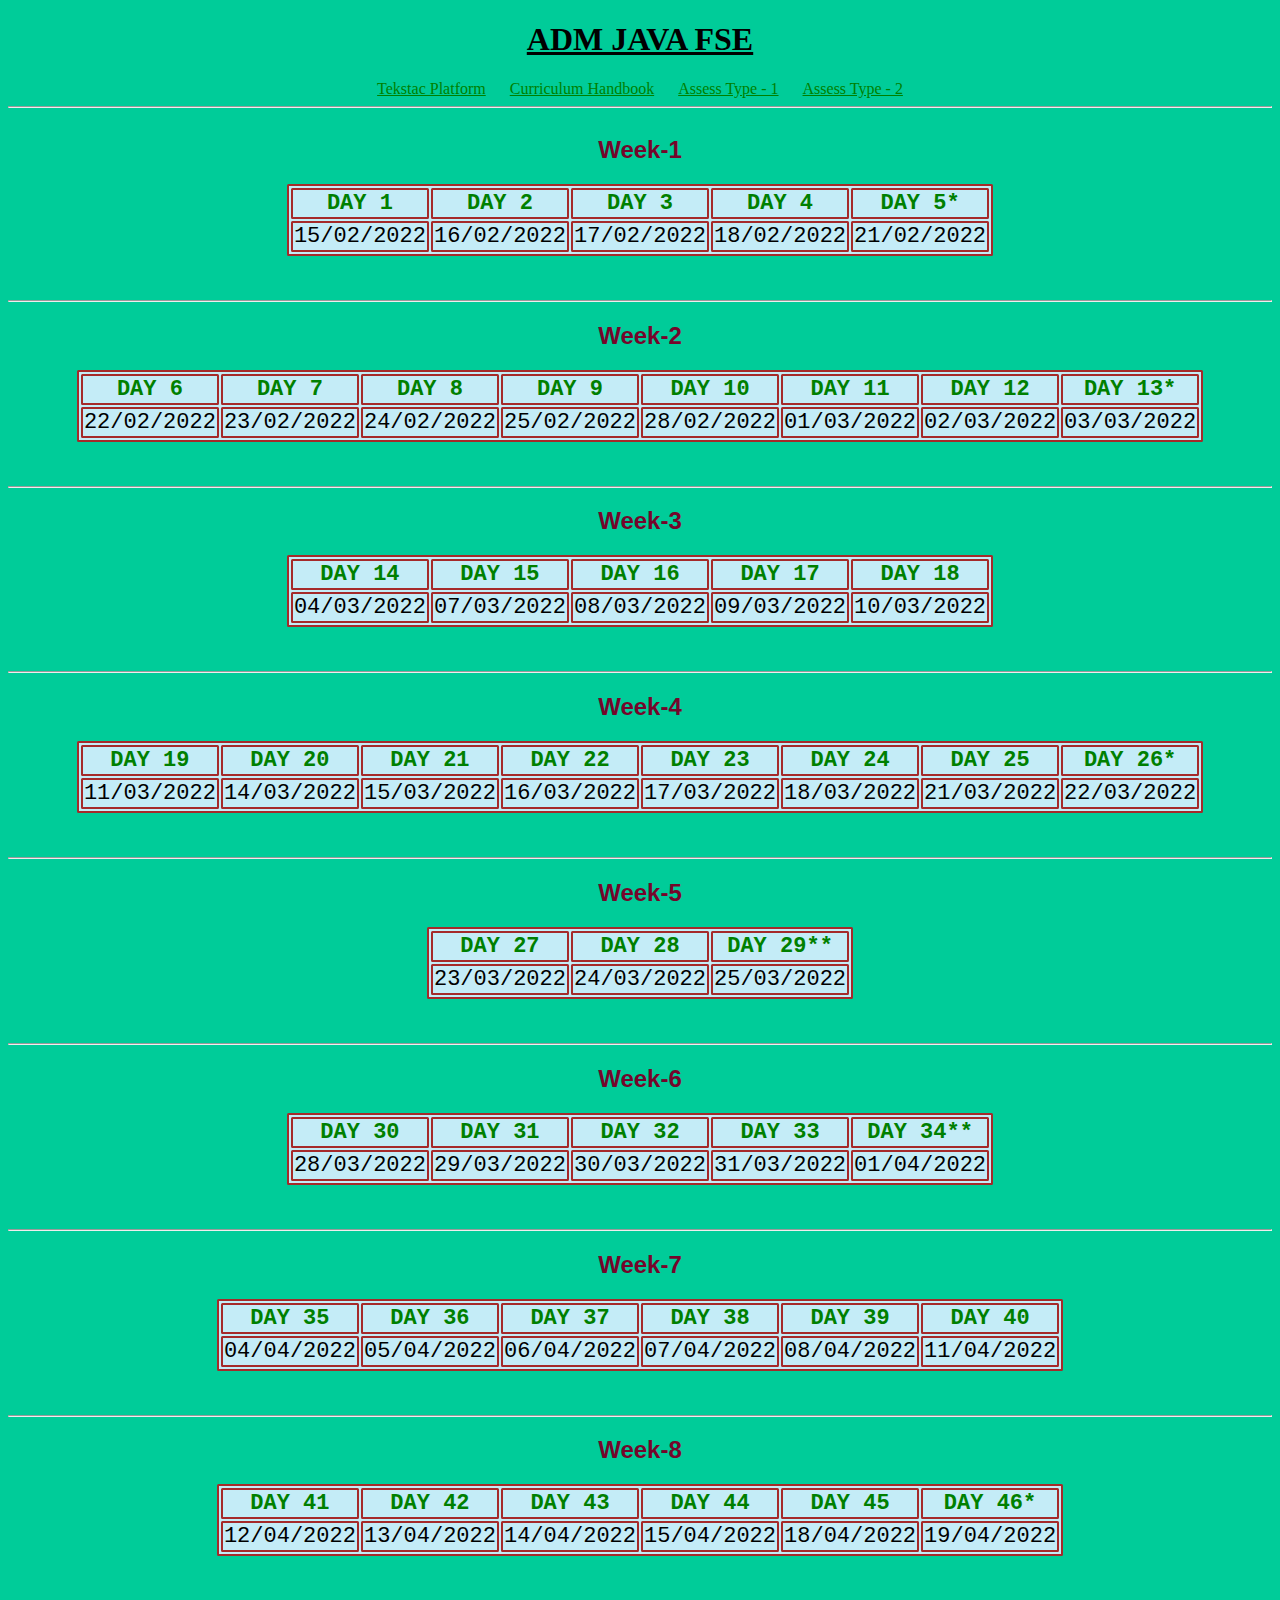
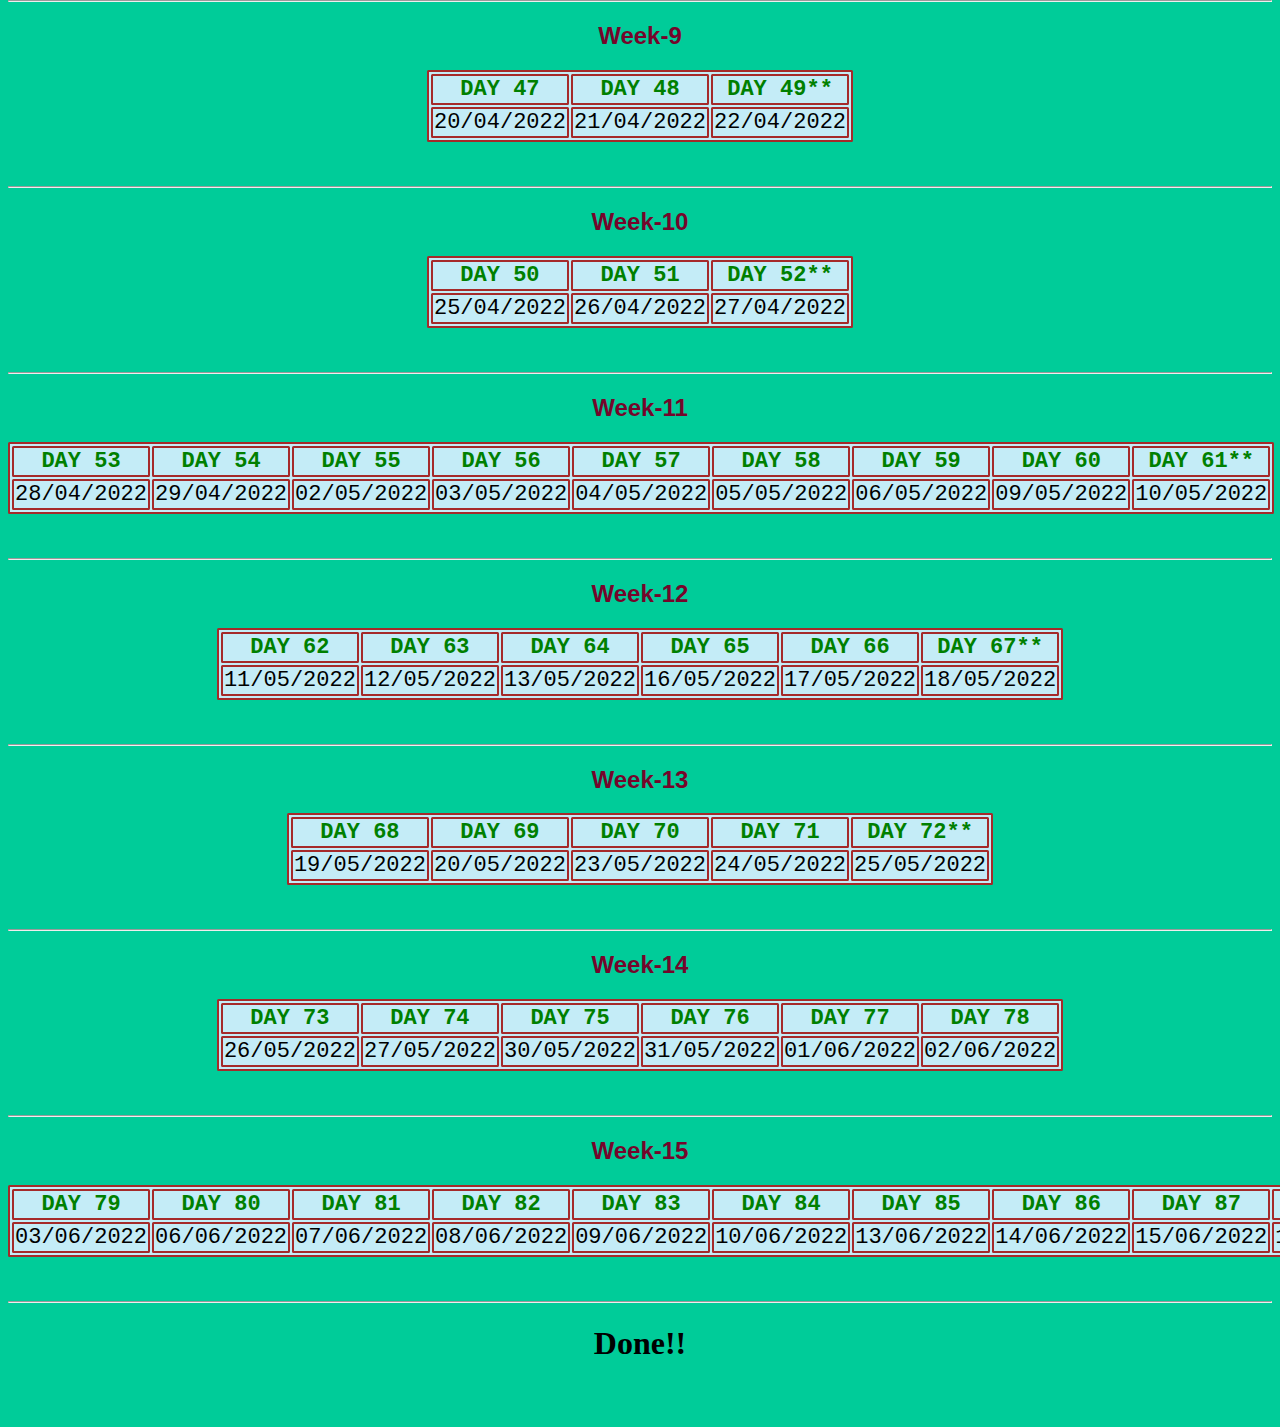
==== index.html @ 8ab2a3a4 "Update index.html" ====
<!DOCTYPE html>
<html>
<head>
<title>ADM-Java-FSE</title></head>
<link rel="stylesheet" href="index.css">
<body bgcolor="00CC99">
<h1><u>ADM JAVA FSE</u></h1></body>
<div style="text-align: center;">
<span style="margin: 10px;"><a href="https://cognizant.tekstac.com/" target="_blank">Tekstac Platform</a></span>
<span style="margin: 10px;"><a href="https://cognizant.tekstac.com/blocks/learningpath/handbook.php" target="_blank">Curriculum Handbook</a></span>
<span style="margin: 10px;"><a href="ass1.html" target="_blank">Assess Type - 1</a></span>
<span style="margin: 10px;"><a href="ass2.html" target="_blank">Assess Type - 2</a></span>
</div>

<hr style="color:white;">

<table style="border: 5px; color: black; align-self: auto;">

<table align="center">
    <h2>Week-1</h2>
  <tr>
    <th>DAY 1</th>
    <th>DAY 2</th>
    <th>DAY 3</th>
    <th>DAY 4</th>
    <th>DAY 5*</th>
  </tr>
  <tr>
    <td>15/02/2022</td>
    <td>16/02/2022</td>
    <td>17/02/2022</td>
    <td>18/02/2022</td>
    <td>21/02/2022</td>
  </tr>
</table>
<br>
<br>
<hr style="color: beige;">

<table align="center">    
<h2>Week-2</h2>
<tr>
    <th>DAY 6</th>
    <th>DAY 7</th>
    <th>DAY 8</th>
    <th>DAY 9</th>
    <th>DAY 10</th>
    <th>DAY 11</th>
    <th>DAY 12</th>
    <th>DAY 13*</th>
</tr>
<tr>
    <td>22/02/2022</td>
    <td>23/02/2022</td>
    <td>24/02/2022</td>
    <td>25/02/2022</td>
    <td>28/02/2022</td>
    <td>01/03/2022</td>
    <td>02/03/2022</td>
    <td>03/03/2022</td>
</tr>
</table>
<br><br>
<hr style="color: aliceblue;">

<table align="center">
<h2>Week-3</h2>
<tr>
    <th>DAY 14</th>
    <th>DAY 15</th>
    <th>DAY 16</th>
    <th>DAY 17</th>
    <th>DAY 18</th>
 </tr>
<tr>
    <td>04/03/2022</td>
    <td>07/03/2022</td>
    <td>08/03/2022</td>
    <td>09/03/2022</td>
    <td>10/03/2022</td>
</tr>
</table><br><br>
<hr style="color: azure;">

<table align="center">
<h2>Week-4</h2>
<tr>
    <th>DAY 19</th>
    <th>DAY 20</th>
    <th>DAY 21</th>
    <th>DAY 22</th>
    <th>DAY 23</th>
    <th>DAY 24</th>
    <th>DAY 25</th>
    <th>DAY 26*</th>
</tr>
<tr>
    <td>11/03/2022</td>
    <td>14/03/2022</td>
    <td>15/03/2022</td>
    <td>16/03/2022</td>
    <td>17/03/2022</td>
    <td>18/03/2022</td>
    <td>21/03/2022</td>
    <td>22/03/2022</td>
</tr>
</table><br><br>
<hr style="color: blanchedalmond;">

<table align="center">
<h2>Week-5</h2>
<tr>
    <th>DAY 27</th>
    <th>DAY 28</th>
    <th>DAY 29**</th>
</tr>
<tr>
    <td>23/03/2022</td>
    <td>24/03/2022</td>
    <td>25/03/2022</td>
</tr>
</table><br><br>
<hr style=color:white;;">

<table align="center">
<h2>Week-6</h2>
<tr>
    <th>DAY 30</th>
    <th>DAY 31</th>
    <th>DAY 32</th>
    <th>DAY 33</th>
    <th>DAY 34**</th>
</tr>
<tr>
    <td>28/03/2022</td>
    <td>29/03/2022</td>
    <td>30/03/2022</td>
    <td>31/03/2022</td>
    <td>01/04/2022</td>
</tr>
</table><br><br>
<hr style="color: azure;">


<table align="center">
<h2>Week-7</h2>
<tr>
    <th>DAY 35</th>
    <th>DAY 36</th>
    <th>DAY 37</th>
    <th>DAY 38</th>
    <th>DAY 39</th>
    <th>DAY 40</th>
</tr>
<tr>
    <td>04/04/2022</td>
    <td>05/04/2022</td>
    <td>06/04/2022</td>
    <td>07/04/2022</td>
    <td>08/04/2022</td>
    <td>11/04/2022</td>
</tr>
</table><br><br>
<hr style="color: beige;">


<table align="center">
<h2>Week-8</h2>
<tr>
    <th>DAY 41</th>
    <th>DAY 42</th>
    <th>DAY 43</th>
    <th>DAY 44</th>
    <th>DAY 45</th>
    <th>DAY 46*</th>
</tr>
<tr>
    <td>12/04/2022</td>
    <td>13/04/2022</td>
    <td>14/04/2022</td>
    <td>15/04/2022</td>
    <td>18/04/2022</td>
    <td>19/04/2022</td>
</tr>
</table><br><br>
<hr style="color: azure;">


<table align="center">
<h2>Week-9</h2>
<tr>
    <th>DAY 47</th>
    <th>DAY 48</th>
    <th>DAY 49**</th>
</tr>
<tr>
    <td>20/04/2022</td>
    <td>21/04/2022</td>
    <td>22/04/2022</td>
</tr>
</table><br><br>
<hr style="color: blanchedalmond;">


<table align="center">
<h2>Week-10</h2>
<tr>
    <th>DAY 50</th>
    <th>DAY 51</th>
    <th>DAY 52**</th>
</tr>
<tr>
    <td>25/04/2022</td>
    <td>26/04/2022</td>
    <td>27/04/2022</td>
</tr>
</table><br><br>
<hr style="color: azure;">


<table align="center">
<h2>Week-11</h2>
<tr>
    <th>DAY 53</th>
    <th>DAY 54</th>
    <th>DAY 55</th>
    <th>DAY 56</th>
    <th>DAY 57</th>
    <th>DAY 58</th>
    <th>DAY 59</th>
    <th>DAY 60</th>
    <th>DAY 61**</th>
</tr>
<tr>
    <td>28/04/2022</td>
    <td>29/04/2022</td>
    <td>02/05/2022</td>
    <td>03/05/2022</td>
    <td>04/05/2022</td>
    <td>05/05/2022</td>
    <td>06/05/2022</td>
    <td>09/05/2022</td>
    <td>10/05/2022</td>
</tr>
</table><br><br>
<hr style="color: aliceblue;">


<table align="center">
<h2>Week-12</h2>
<tr>
    <th>DAY 62</th>
    <th>DAY 63</th>
    <th>DAY 64</th>
    <th>DAY 65</th>
    <th>DAY 66</th>
    <th>DAY 67**</th>
</tr>
<tr>
    <td>11/05/2022</td>
    <td>12/05/2022</td>
    <td>13/05/2022</td>
    <td>16/05/2022</td>
    <td>17/05/2022</td>
    <td>18/05/2022</td>
</tr>
</table><br><br>
<hr style="color: azure;">


<table align="center">
<h2>Week-13</h2>
<tr>
    <th>DAY 68</th>
    <th>DAY 69</th>
    <th>DAY 70</th>
    <th>DAY 71</th>
    <th>DAY 72**</th>
</tr>
<tr>
    <td>19/05/2022</td>
    <td>20/05/2022</td>
    <td>23/05/2022</td>
    <td>24/05/2022</td>
    <td>25/05/2022</td>
</tr>
</table><br><br>
<hr style="color: white;">


<table align="center">
<h2>Week-14</h2>
<tr>
    <th>DAY 73</th>
    <th>DAY 74</th>
    <th>DAY 75</th>
    <th>DAY 76</th>
    <th>DAY 77</th>
    <th>DAY 78</th>
</tr>
<tr>
    <td>26/05/2022</td>
    <td>27/05/2022</td>
    <td>30/05/2022</td>
    <td>31/05/2022</td>
    <td>01/06/2022</td>
    <td>02/06/2022</td>
</tr>
</table><br><br>
<hr style="color: blanchedalmond;">

<table align="center">
<h2>Week-15</h2>
<tr>
    <th>DAY 79</th>
    <th>DAY 80</th>
    <th>DAY 81</th>
    <th>DAY 82</th>
    <th>DAY 83</th>
    <th>DAY 84</th>
    <th>DAY 85</th>
    <th>DAY 86</th>
    <th>DAY 87</th>
    <th>DAY 88**</th>
  </tr>
  <tr>
    <td>03/06/2022</td>
    <td>06/06/2022</td>
    <td>07/06/2022</td>
    <td>08/06/2022</td>
    <td>09/06/2022</td>
    <td>10/06/2022</td>
    <td>13/06/2022</td>
    <td>14/06/2022</td>
    <td>15/06/2022</td>
    <td>16/06/2022</td>   
  </tr>
</table><br><br>
<hr style="color: azure;">
</table>
<h1>Done!!</h1>

<br>
<br>


</html>
---- index.css ----
table, th, td {
    border: 0.5px solid brown ;
  font-size: 22px;
  font-family:'Courier New', Courier, monospace;
  background-color: #c4ecf7;
  align-self: start;
  text-align: center;
  border-radius: 1.5px;
  border-width: 2px;
  
  }
  
  
  h2{
    text-align: center;
    color: rgb(117, 5, 43);
    font-family:sans-serif;
  }
  h1{
    text-align: center;
  }
  th{
    color: green;
  }
  td{
    color: blue bold;
    text-shadow: #c4ecf7;
  }
  a{
    color:green ;
    text-underline-offset:unset;
  }
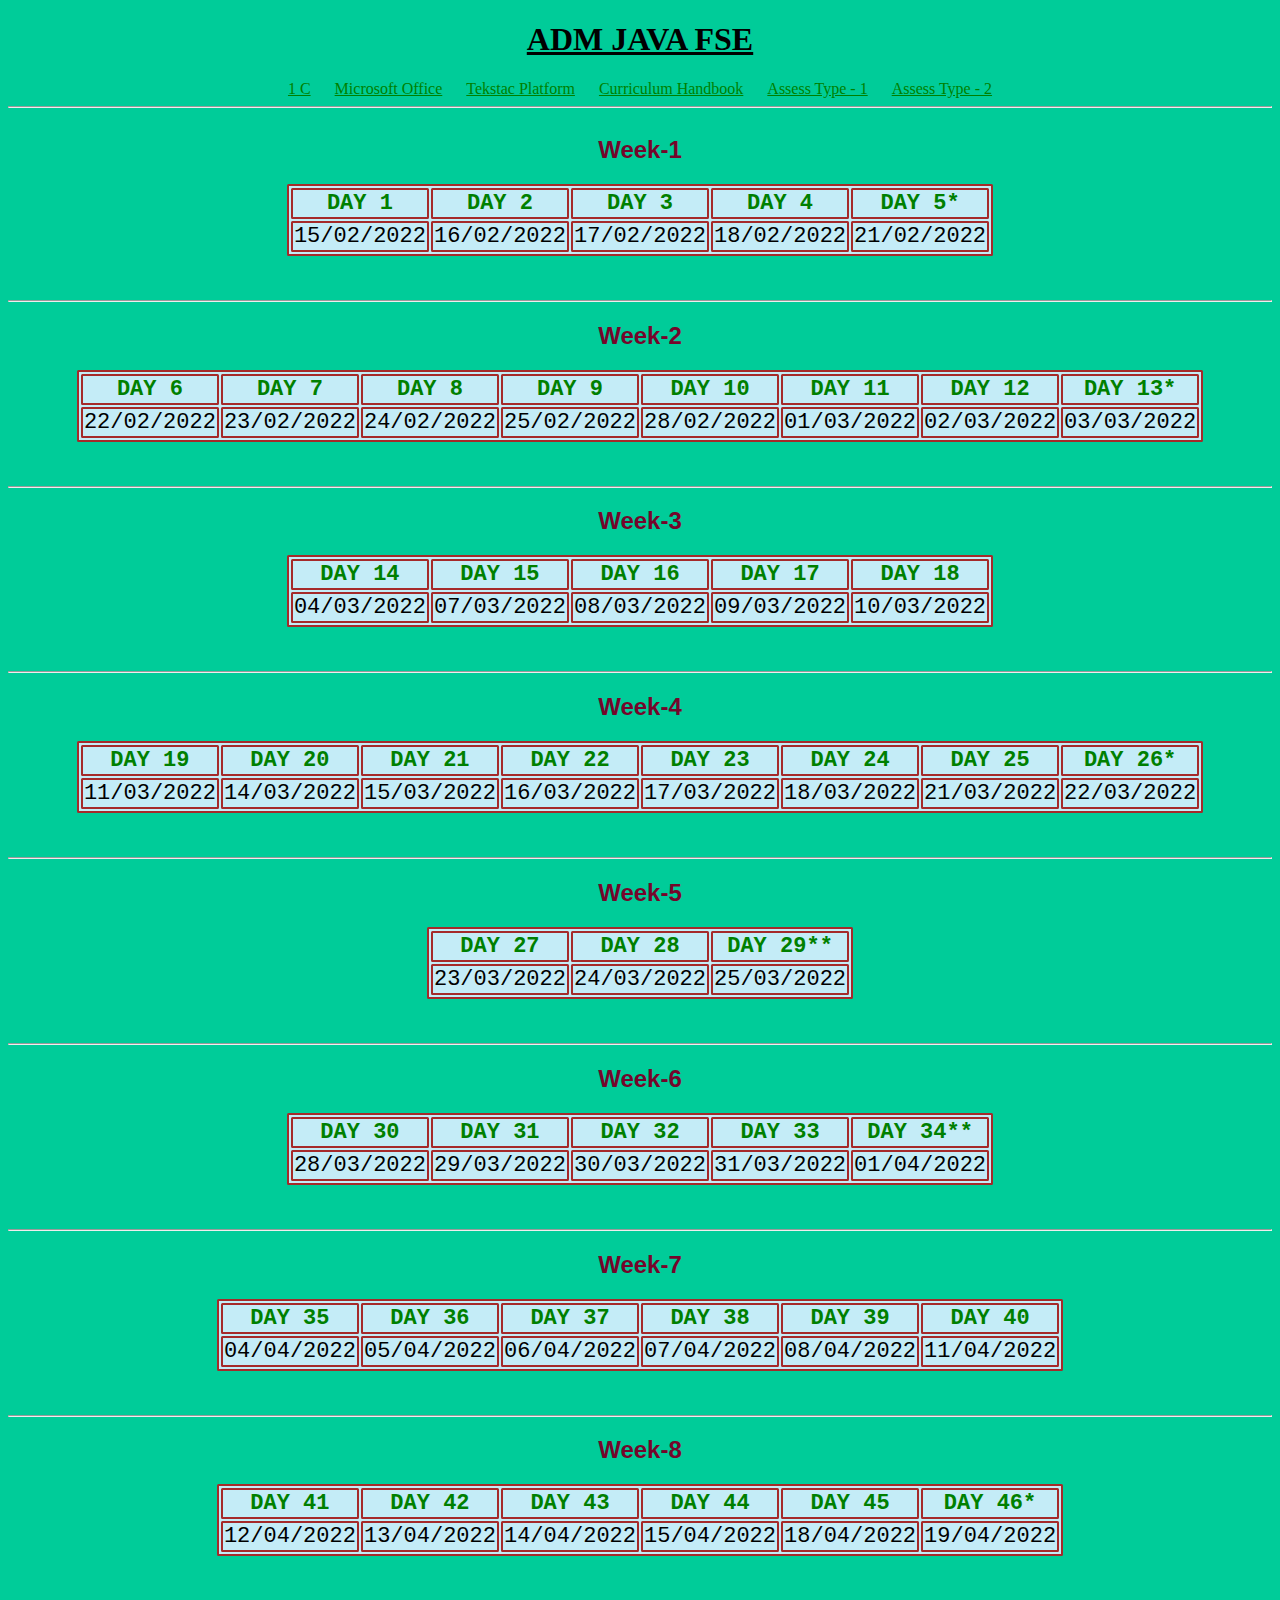
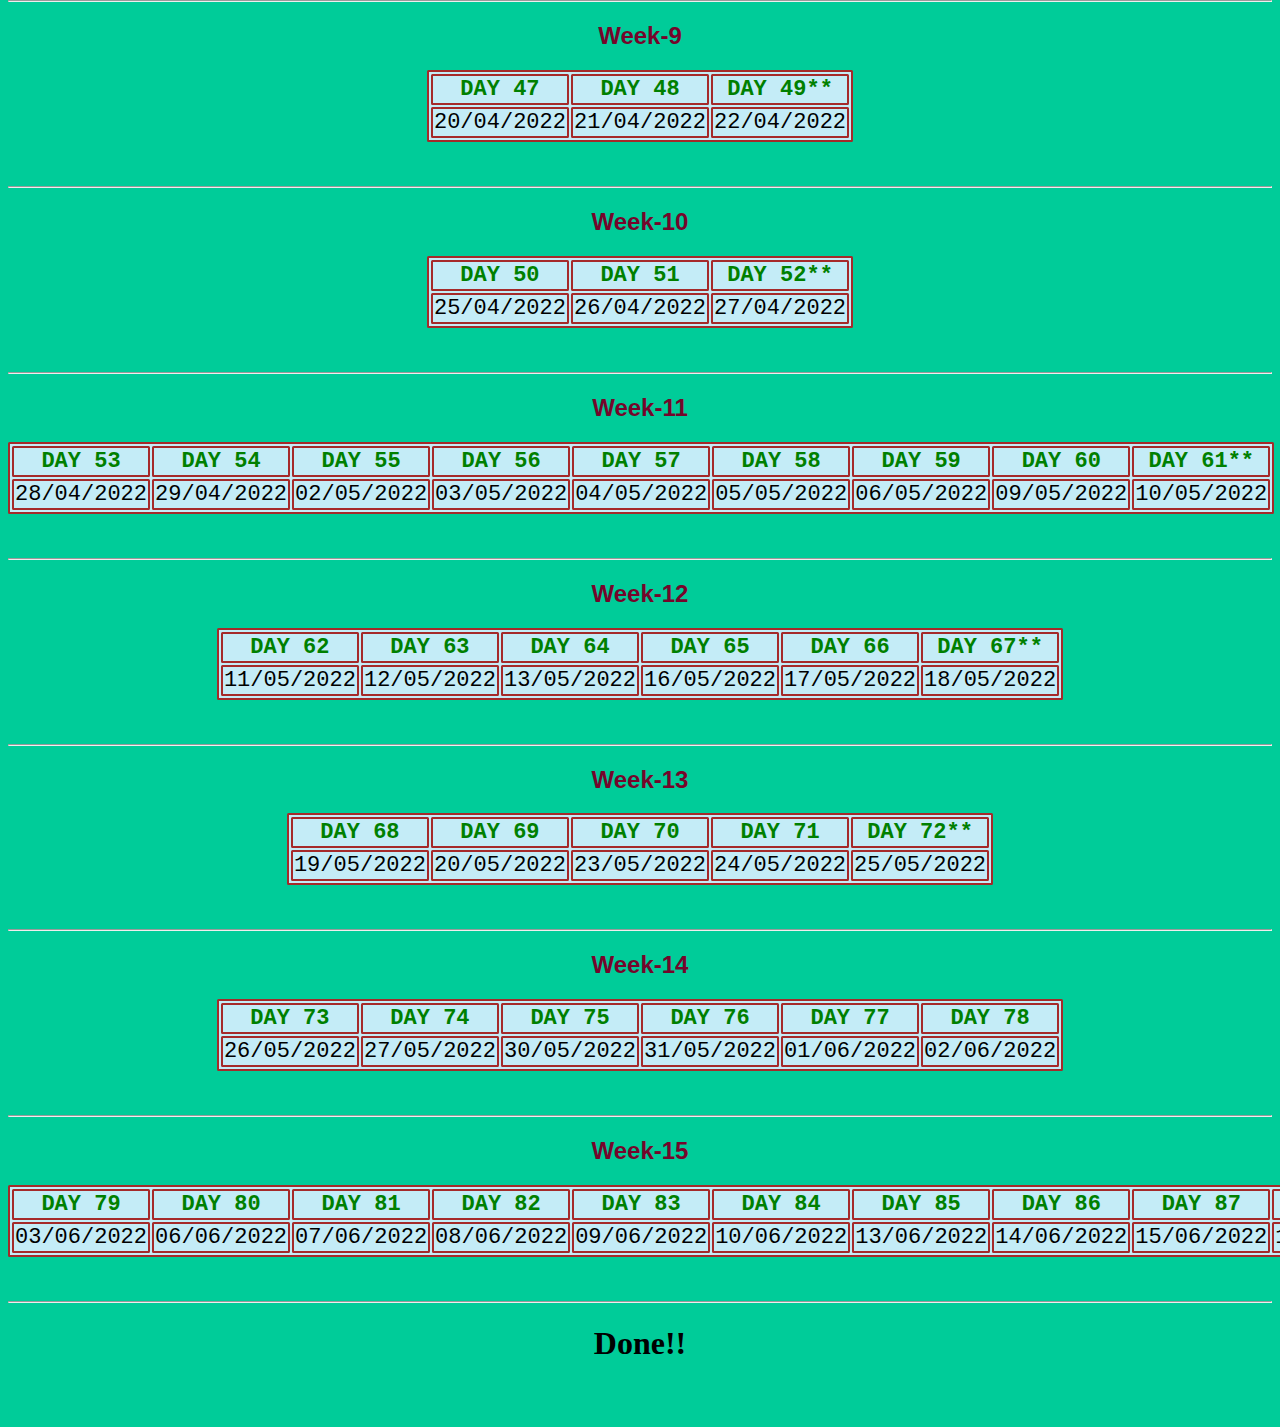
==== commit bc8fdacc: "Update index.html" ====
--- a/index.html
+++ b/index.html
@@ -6,6 +6,8 @@
 <body bgcolor="00CC99">
 <h1><u>ADM JAVA FSE</u></h1></body>
 <div style="text-align: center;">
+    <span style="margin: 10px;"><a href="https://onecognizant.cognizant.com/Home" target="_blank">1 C</a></span>
+<span style="margin: 10px;"><a href="https://www.portal.office.com/" target="_blank">Microsoft Office</a></span>
 <span style="margin: 10px;"><a href="https://cognizant.tekstac.com/" target="_blank">Tekstac Platform</a></span>
 <span style="margin: 10px;"><a href="https://cognizant.tekstac.com/blocks/learningpath/handbook.php" target="_blank">Curriculum Handbook</a></span>
 <span style="margin: 10px;"><a href="ass1.html" target="_blank">Assess Type - 1</a></span>
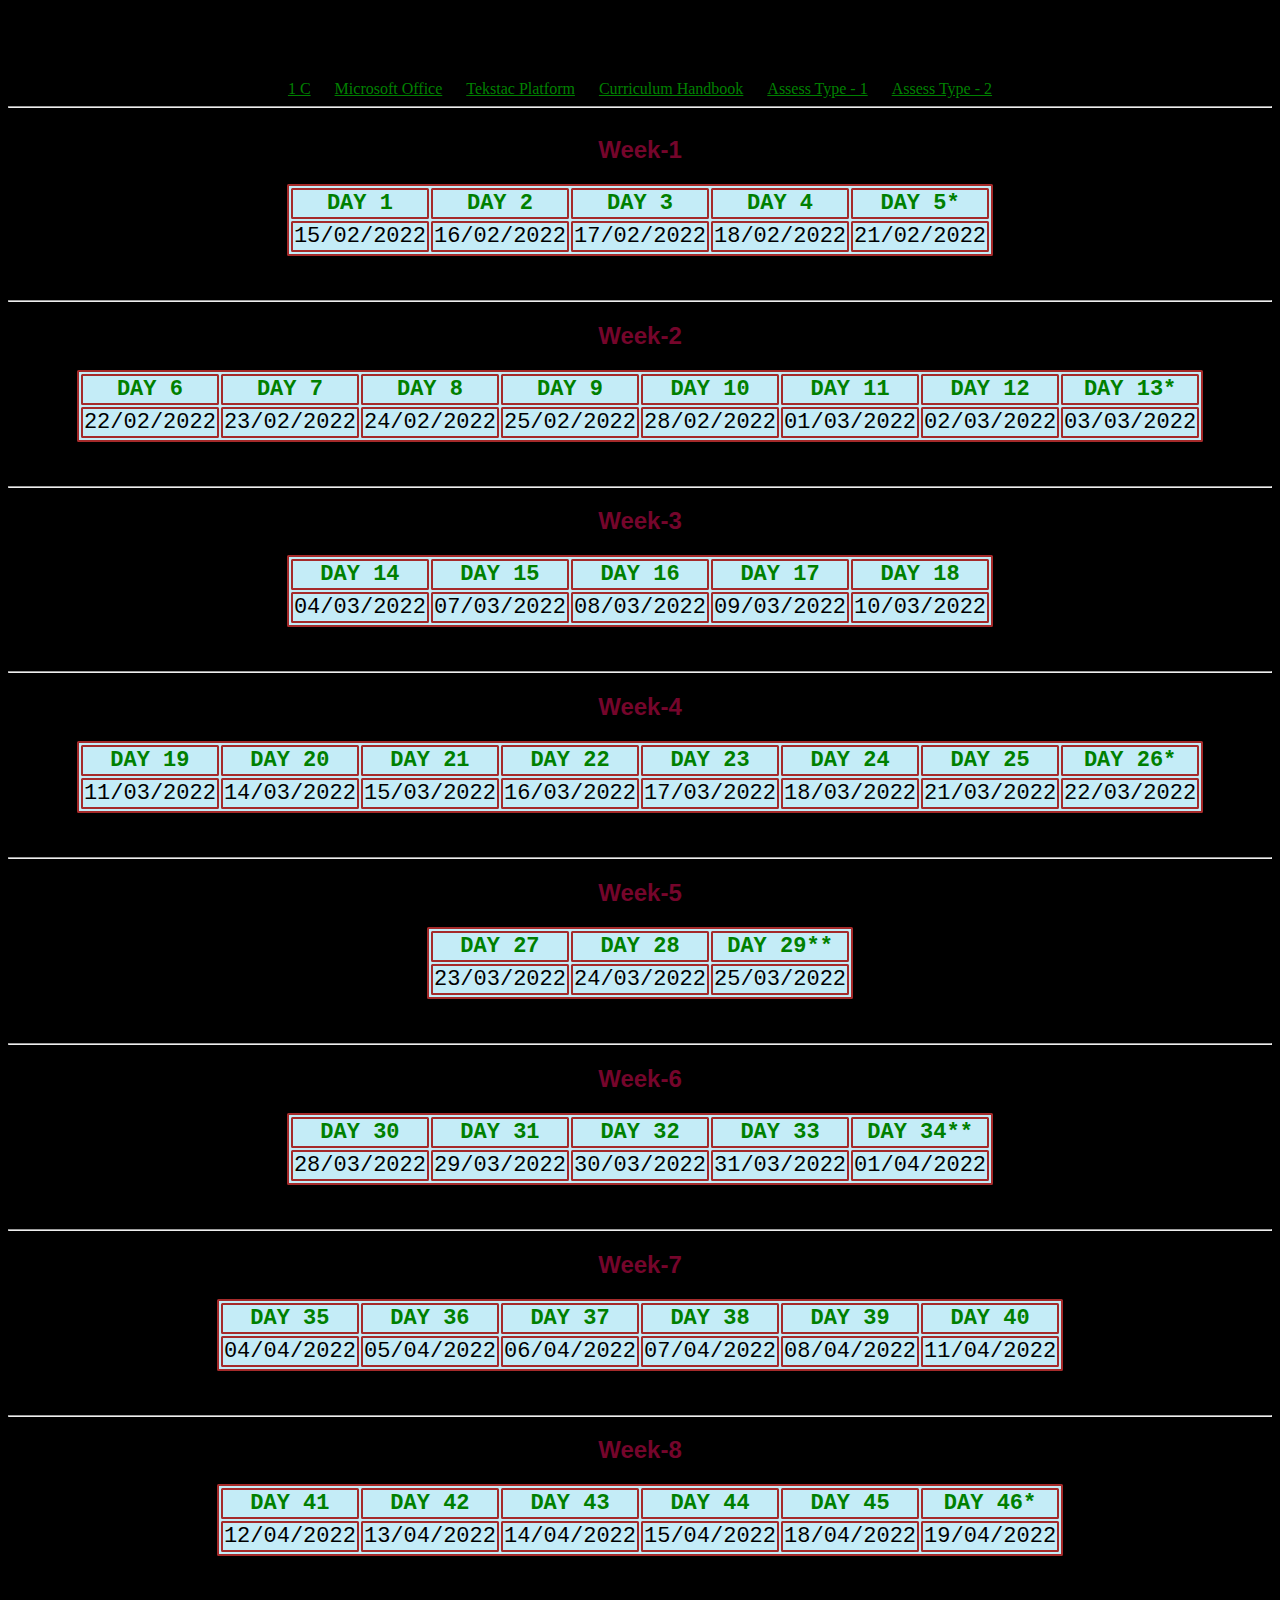
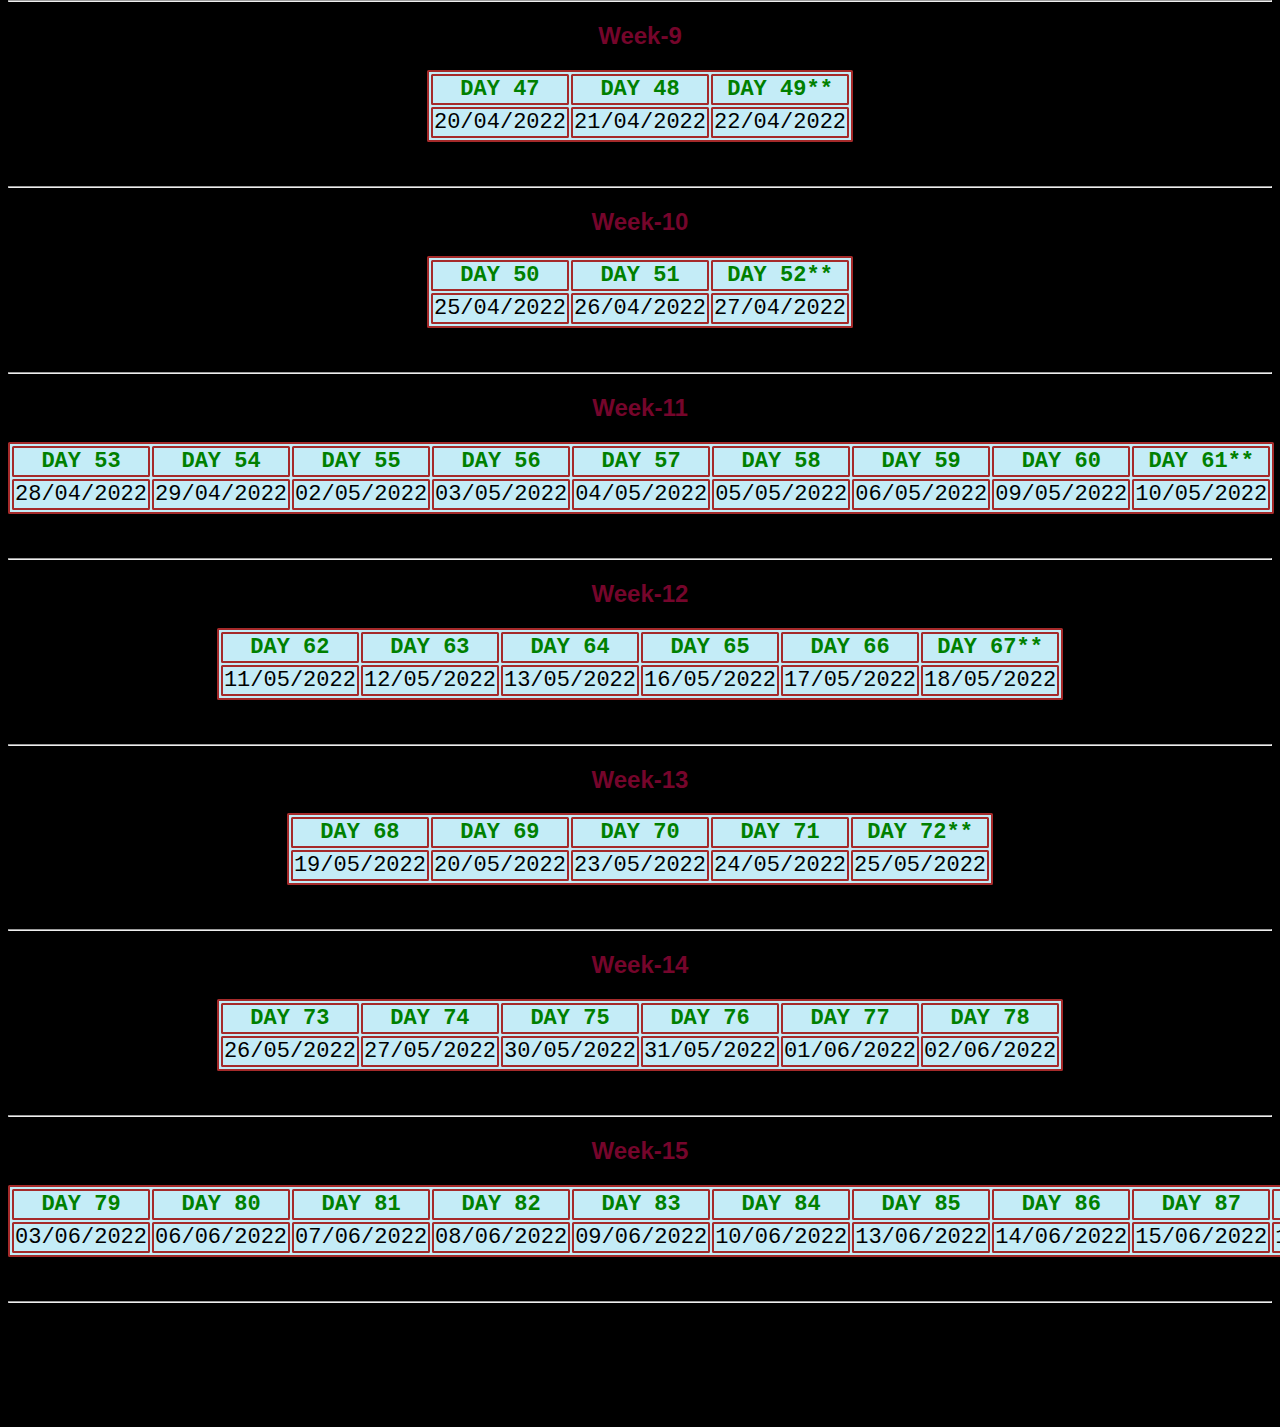
==== commit 550c5a66: "Update index.html" ====
--- a/index.html
+++ b/index.html
@@ -3,11 +3,11 @@
 <head>
 <title>ADM-Java-FSE</title></head>
 <link rel="stylesheet" href="index.css">
-<body bgcolor="00CC99">
+<body bgcolor="black">
 <h1><u>ADM JAVA FSE</u></h1></body>
 <div style="text-align: center;">
     <span style="margin: 10px;"><a href="https://onecognizant.cognizant.com/Home" target="_blank">1 C</a></span>
-<span style="margin: 10px;"><a href="https://www.portal.office.com/" target="_blank">Microsoft Office</a></span>
+<span style="margin: 10px;"><a href="https://portal.office.com/" target="_blank">Microsoft Office</a></span>
 <span style="margin: 10px;"><a href="https://cognizant.tekstac.com/" target="_blank">Tekstac Platform</a></span>
 <span style="margin: 10px;"><a href="https://cognizant.tekstac.com/blocks/learningpath/handbook.php" target="_blank">Curriculum Handbook</a></span>
 <span style="margin: 10px;"><a href="ass1.html" target="_blank">Assess Type - 1</a></span>
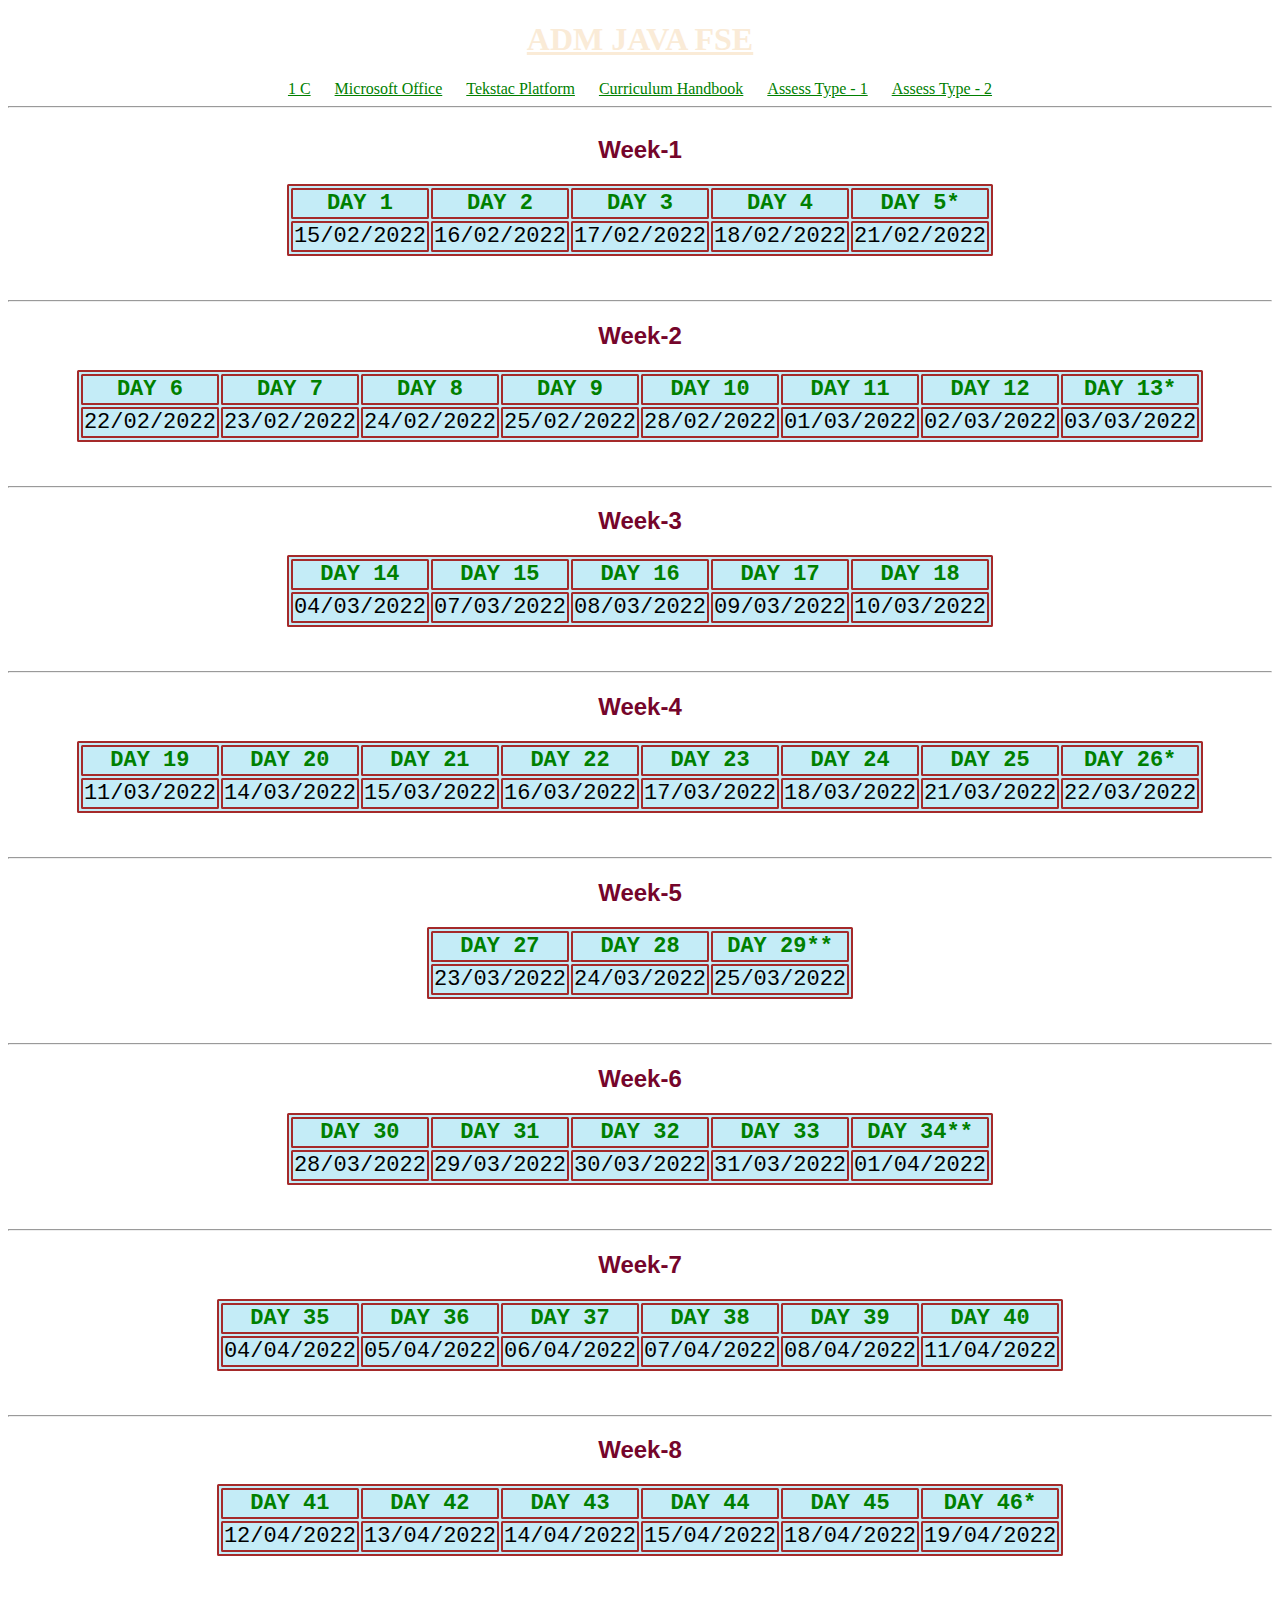
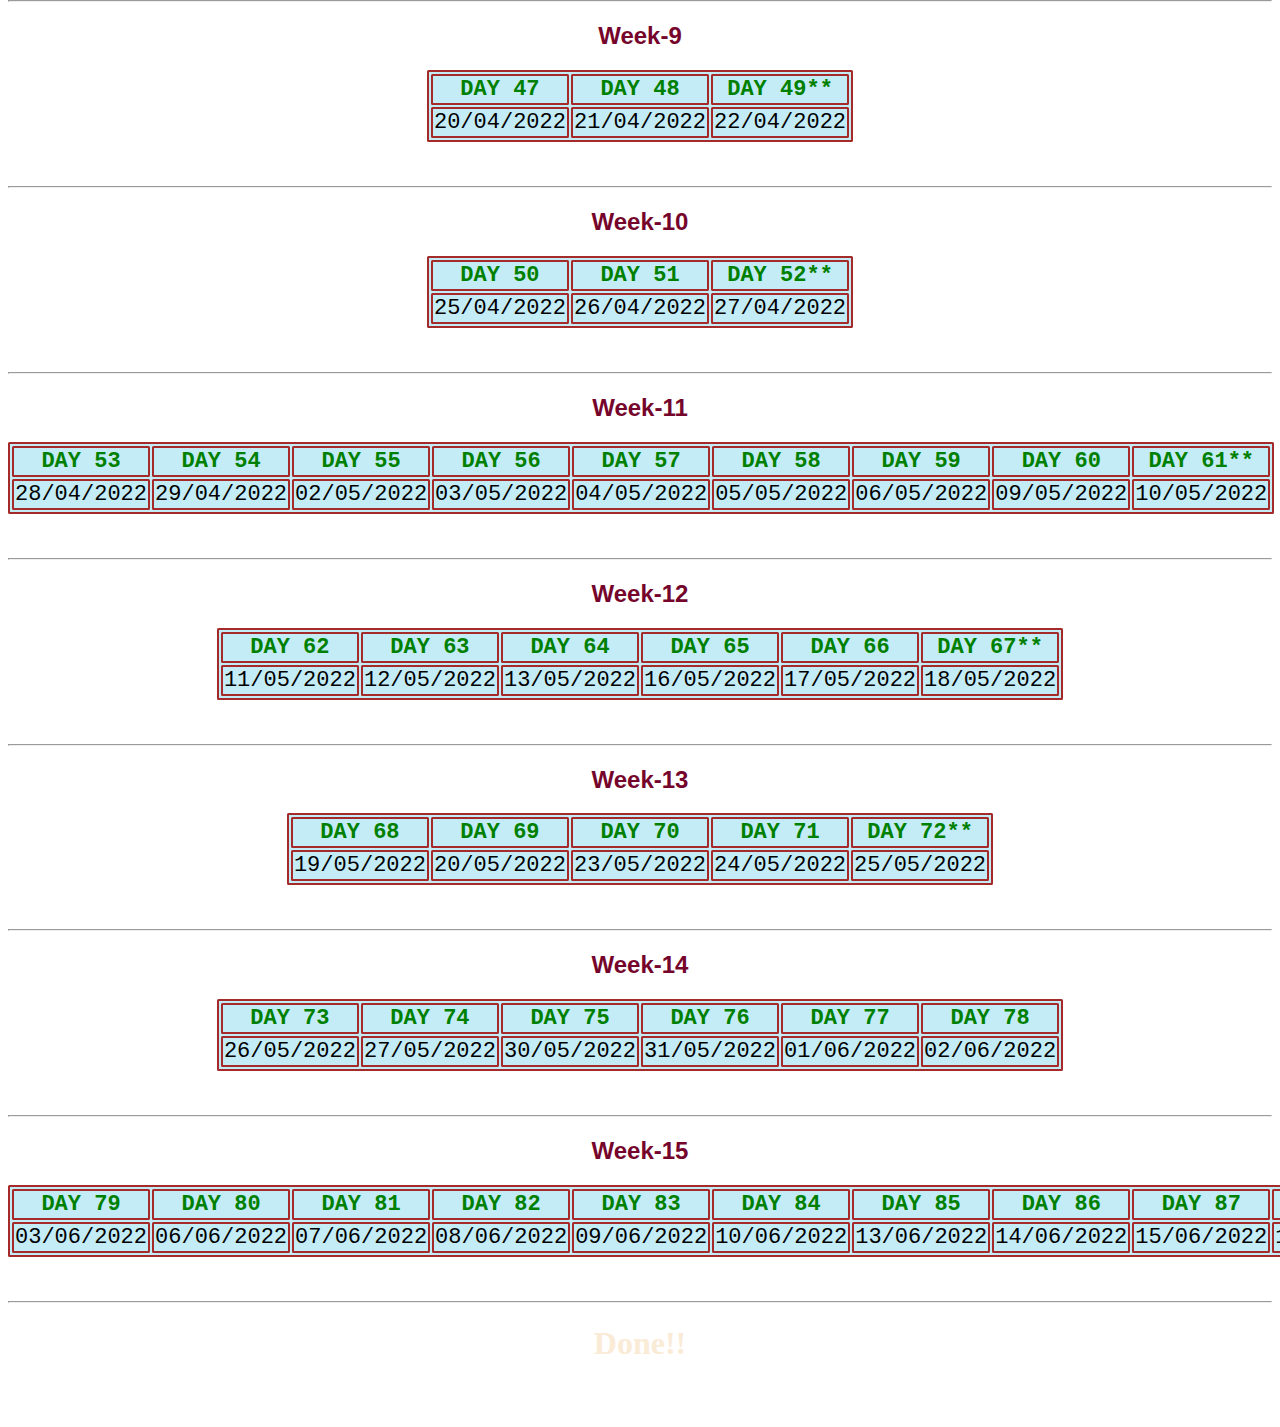
==== commit 8fd3535c: "Update index.html" ====
--- a/index.html
+++ b/index.html
@@ -3,7 +3,7 @@
 <head>
 <title>ADM-Java-FSE</title></head>
 <link rel="stylesheet" href="index.css">
-<body bgcolor="black">
+<body>
 <h1><u>ADM JAVA FSE</u></h1></body>
 <div style="text-align: center;">
     <span style="margin: 10px;"><a href="https://onecognizant.cognizant.com/Home" target="_blank">1 C</a></span>
--- a/index.css
+++ b/index.css
@@ -9,6 +9,11 @@
   border-width: 2px;
   
   }
+body{
+    
+    background:url(https://www.google.com/search?q=hd+image+background+in+black&tbm=isch&hl=en-GB&chips=q:hd+background+black,g_1:desktop:mKEK8r_MWXY%3D&rlz=1C1CHBF_enIN873IN873&sa=X&ved=2ahUKEwieh8LxxJj2AhVtXWwGHWGkAFYQ4lYoCnoECAEQLg&biw=1519&bih=722#imgrc=-Fw6QwmpU3SZwM) no-repeat;
+    background-size: cover;
+}
   
   
   h2{
@@ -17,6 +22,7 @@
     font-family:sans-serif;
   }
   h1{
+    color:antiquewhite;
     text-align: center;
   }
   th{
@@ -29,4 +35,4 @@
   a{
     color:green ;
     text-underline-offset:unset;
-  }+  }
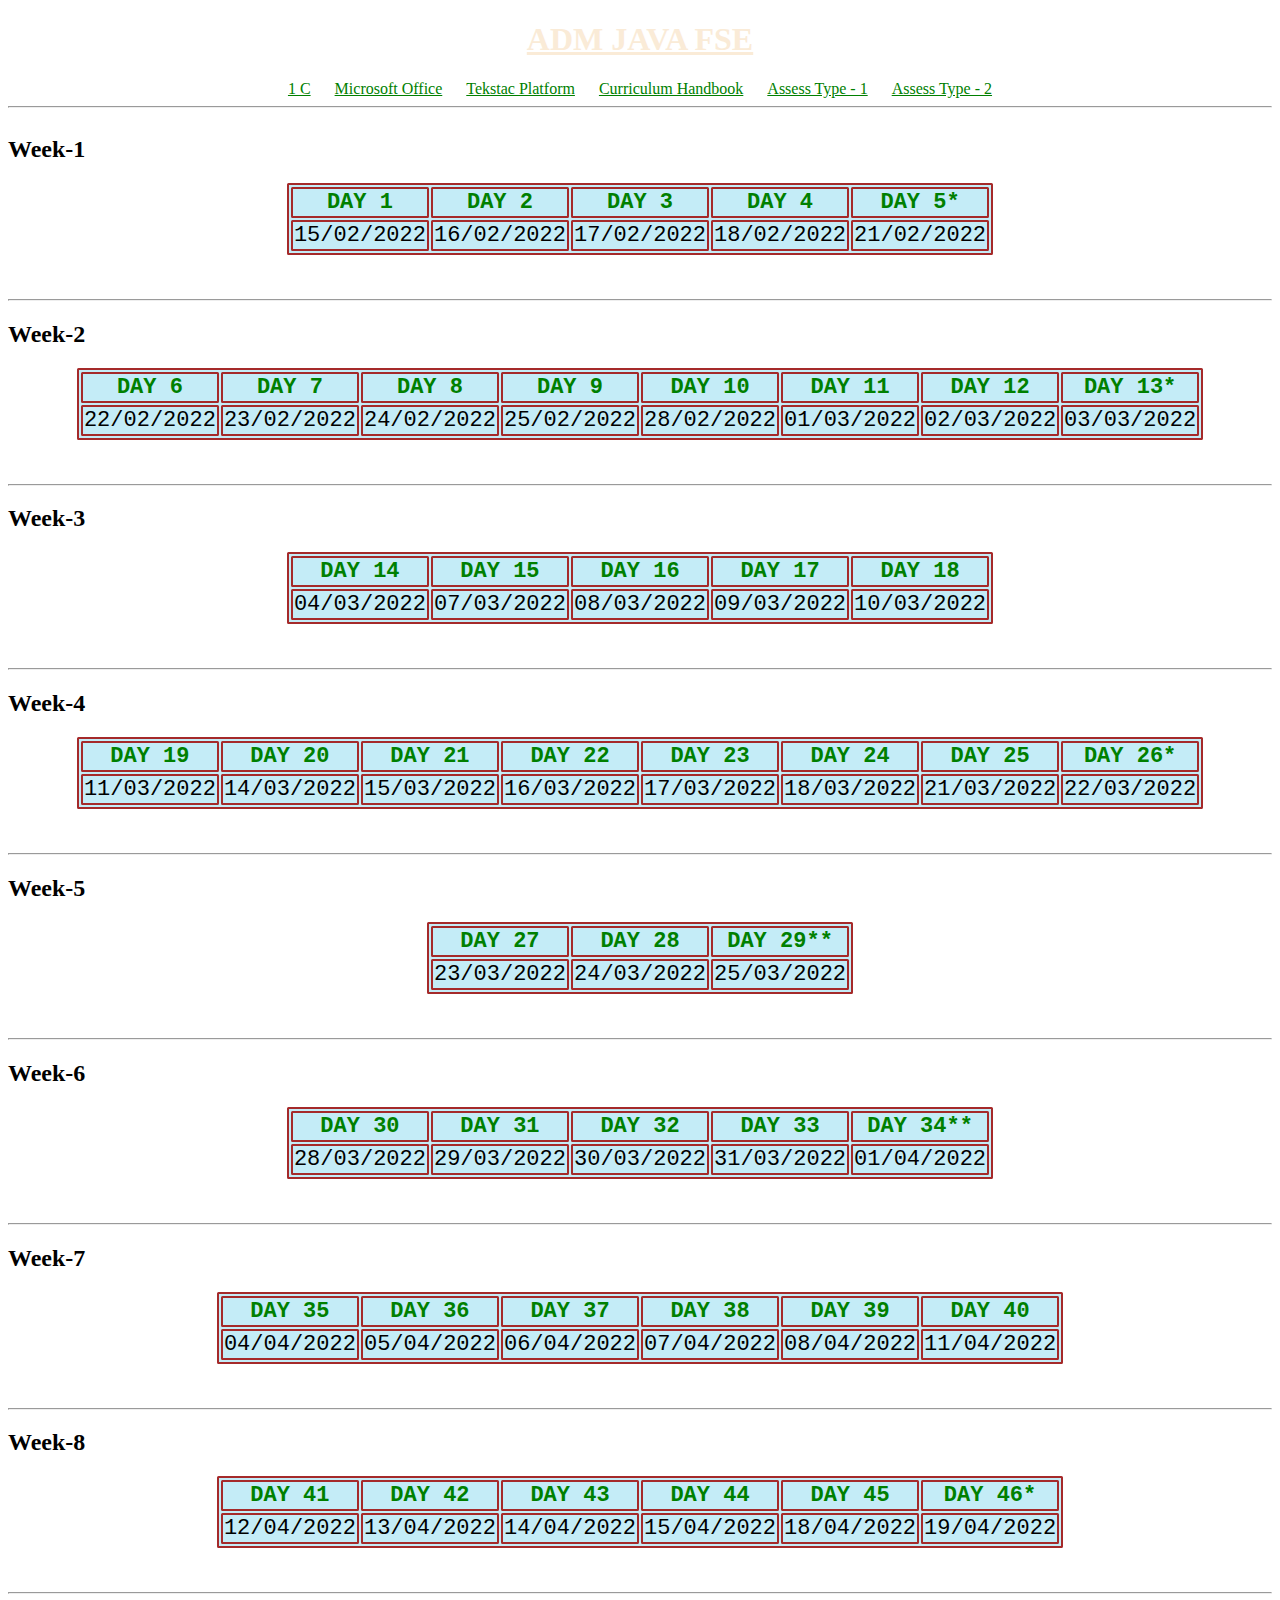
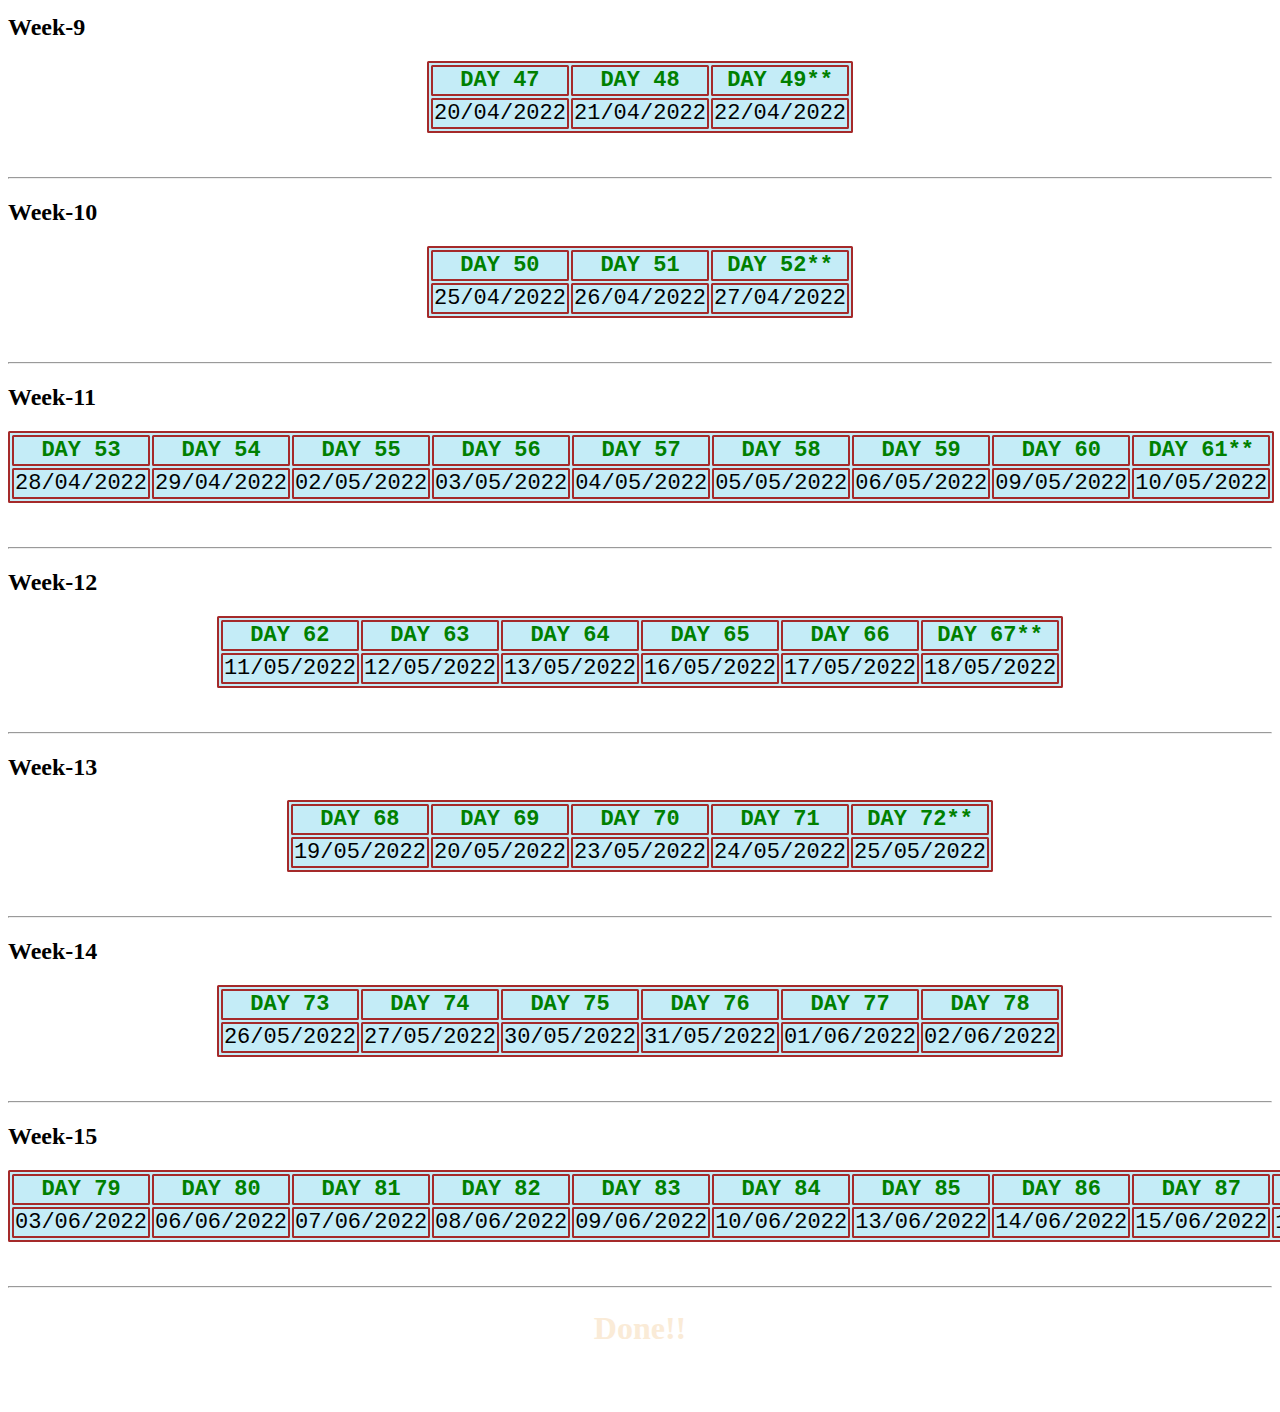
==== commit d4408c71: "Update index.html" ====
--- a/index.html
+++ b/index.html
@@ -3,7 +3,7 @@
 <head>
 <title>ADM-Java-FSE</title></head>
 <link rel="stylesheet" href="index.css">
-<body>
+<body bgcolor: black>
 <h1><u>ADM JAVA FSE</u></h1></body>
 <div style="text-align: center;">
     <span style="margin: 10px;"><a href="https://onecognizant.cognizant.com/Home" target="_blank">1 C</a></span>
--- a/index.css
+++ b/index.css
@@ -9,12 +9,18 @@
   border-width: 2px;
   
   }
+<<<<<<< Updated upstream
 body{
+    bgcolor:black;
     
-    background:url(https://www.google.com/search?q=hd+image+background+in+black&tbm=isch&hl=en-GB&chips=q:hd+background+black,g_1:desktop:mKEK8r_MWXY%3D&rlz=1C1CHBF_enIN873IN873&sa=X&ved=2ahUKEwieh8LxxJj2AhVtXWwGHWGkAFYQ4lYoCnoECAEQLg&biw=1519&bih=722#imgrc=-Fw6QwmpU3SZwM) no-repeat;
-    background-size: cover;
 }
   
+=======
+  body{
+    color: #fff;
+    background: -moz-linear-gradient(-45deg, #EE7752, #E73C7E, #23A605, #23D5AB);
+  }
+>>>>>>> Stashed changes
   
   h2{
     text-align: center;
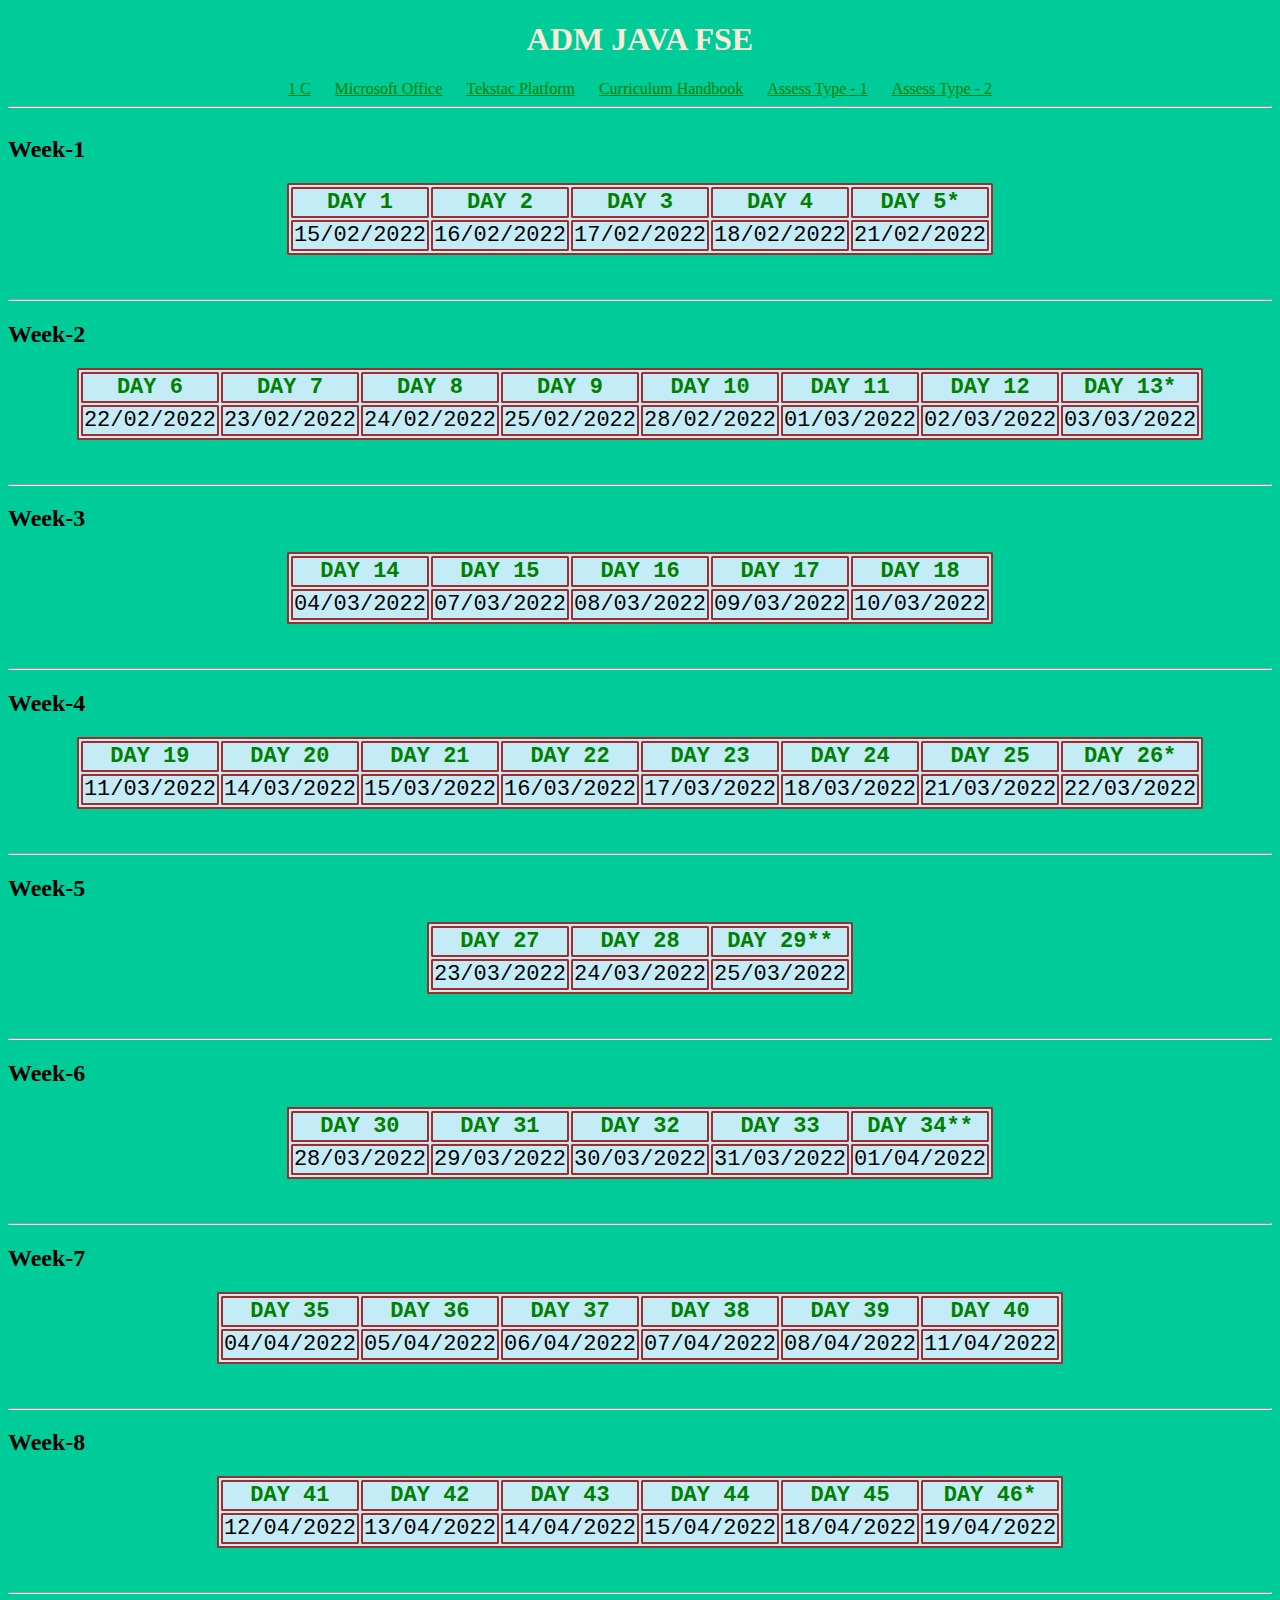
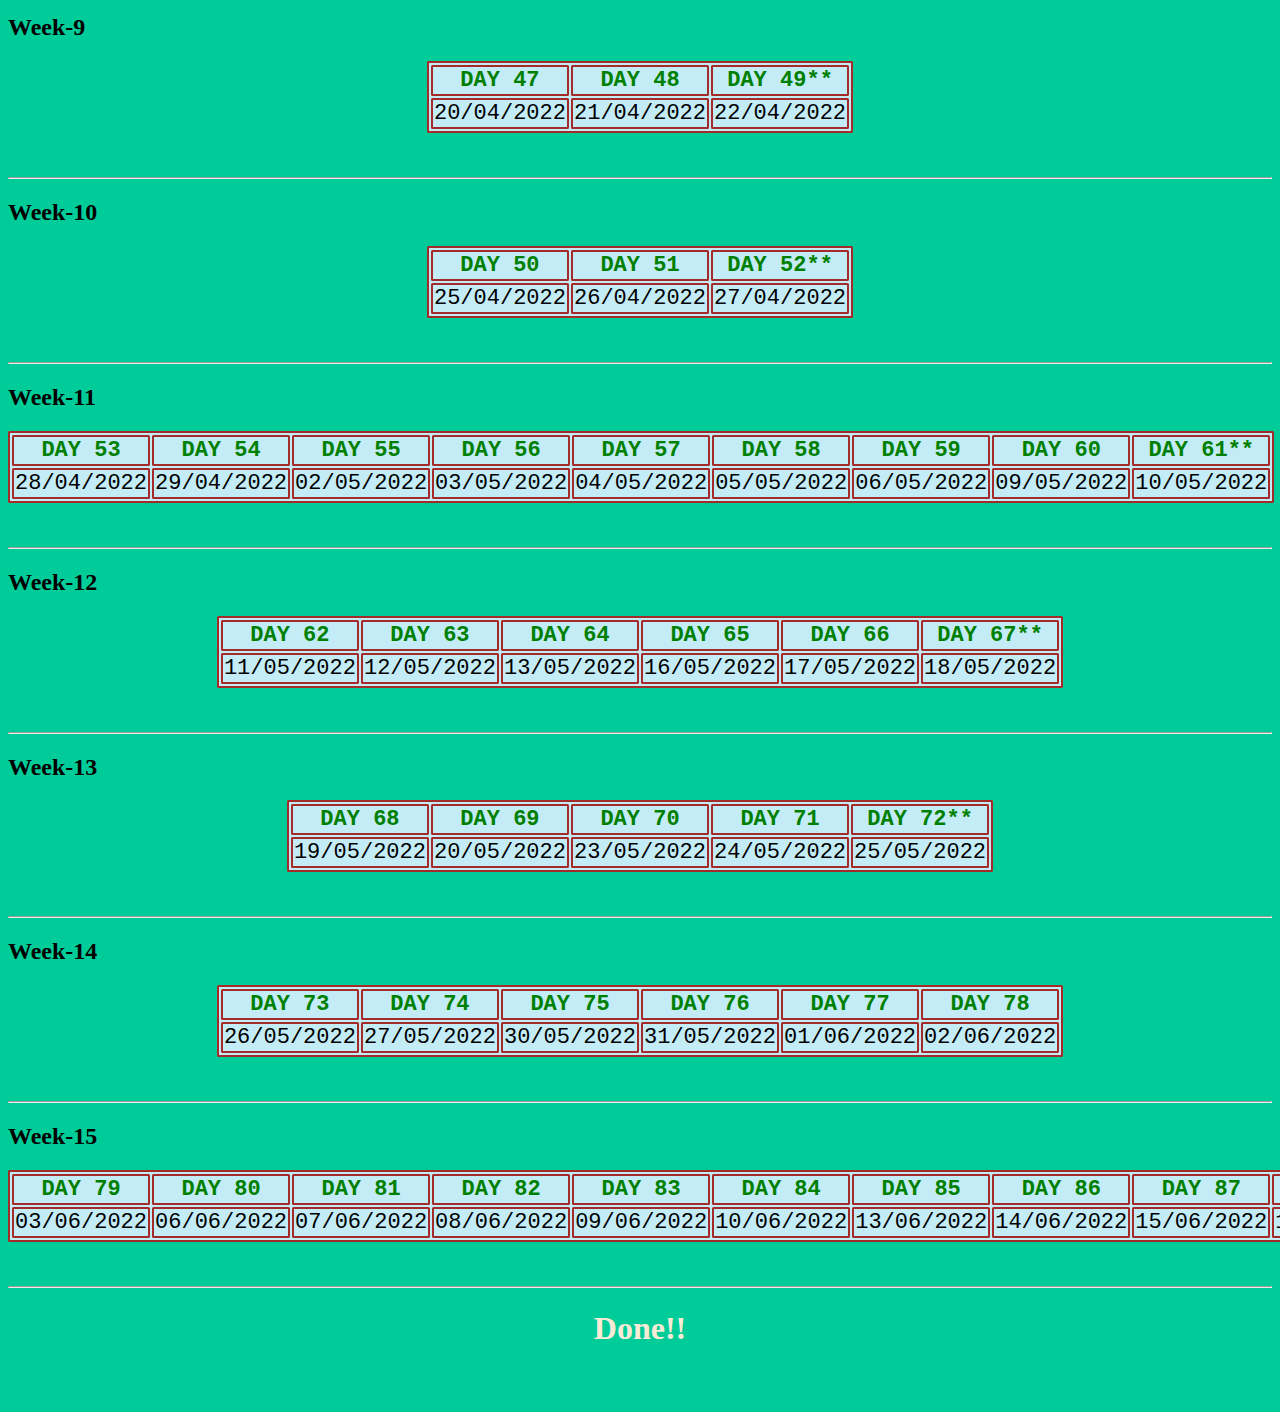
==== commit 8afd2e51: "Update index.html" ====
--- a/index.html
+++ b/index.html
@@ -3,8 +3,8 @@
 <head>
 <title>ADM-Java-FSE</title></head>
 <link rel="stylesheet" href="index.css">
-<body bgcolor: black>
-<h1><u>ADM JAVA FSE</u></h1></body>
+<body bgcolor="00CC99">
+<h1>ADM JAVA FSE</h1></body>
 <div style="text-align: center;">
     <span style="margin: 10px;"><a href="https://onecognizant.cognizant.com/Home" target="_blank">1 C</a></span>
 <span style="margin: 10px;"><a href="https://portal.office.com/" target="_blank">Microsoft Office</a></span>
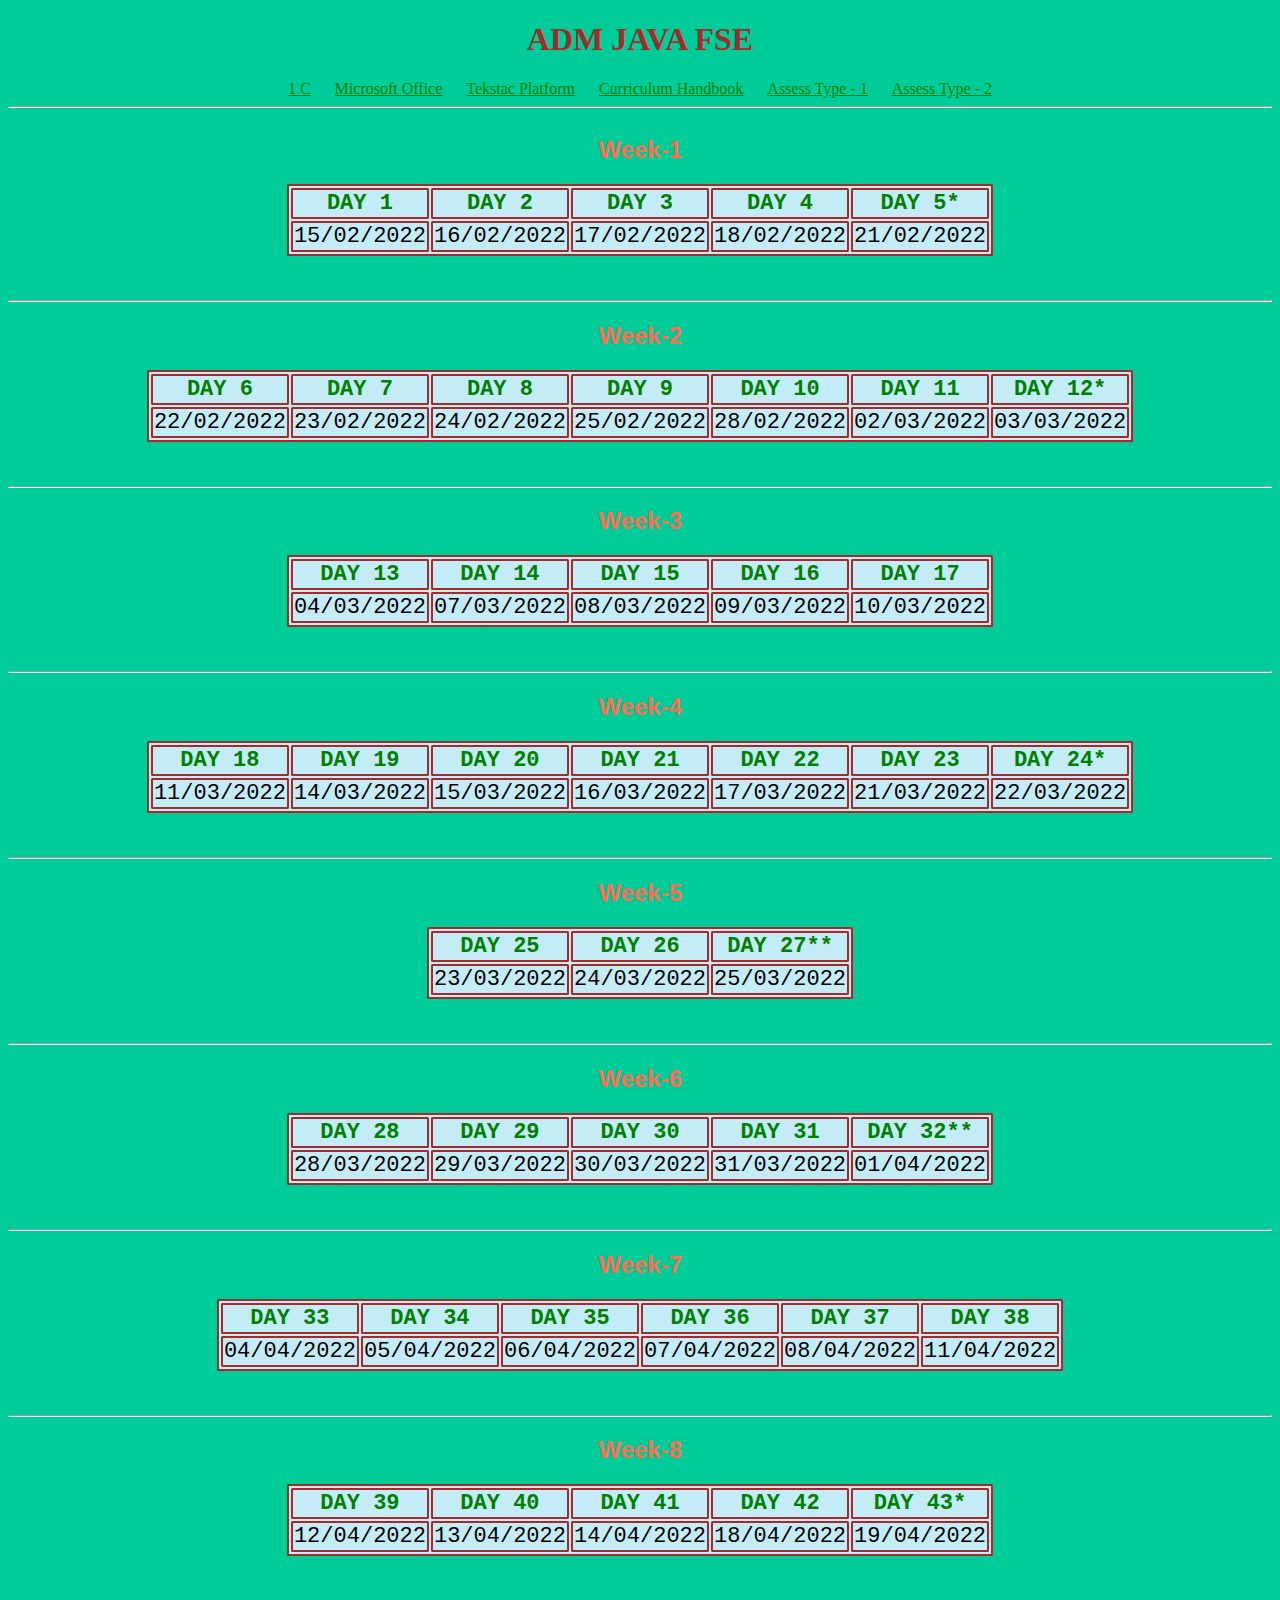
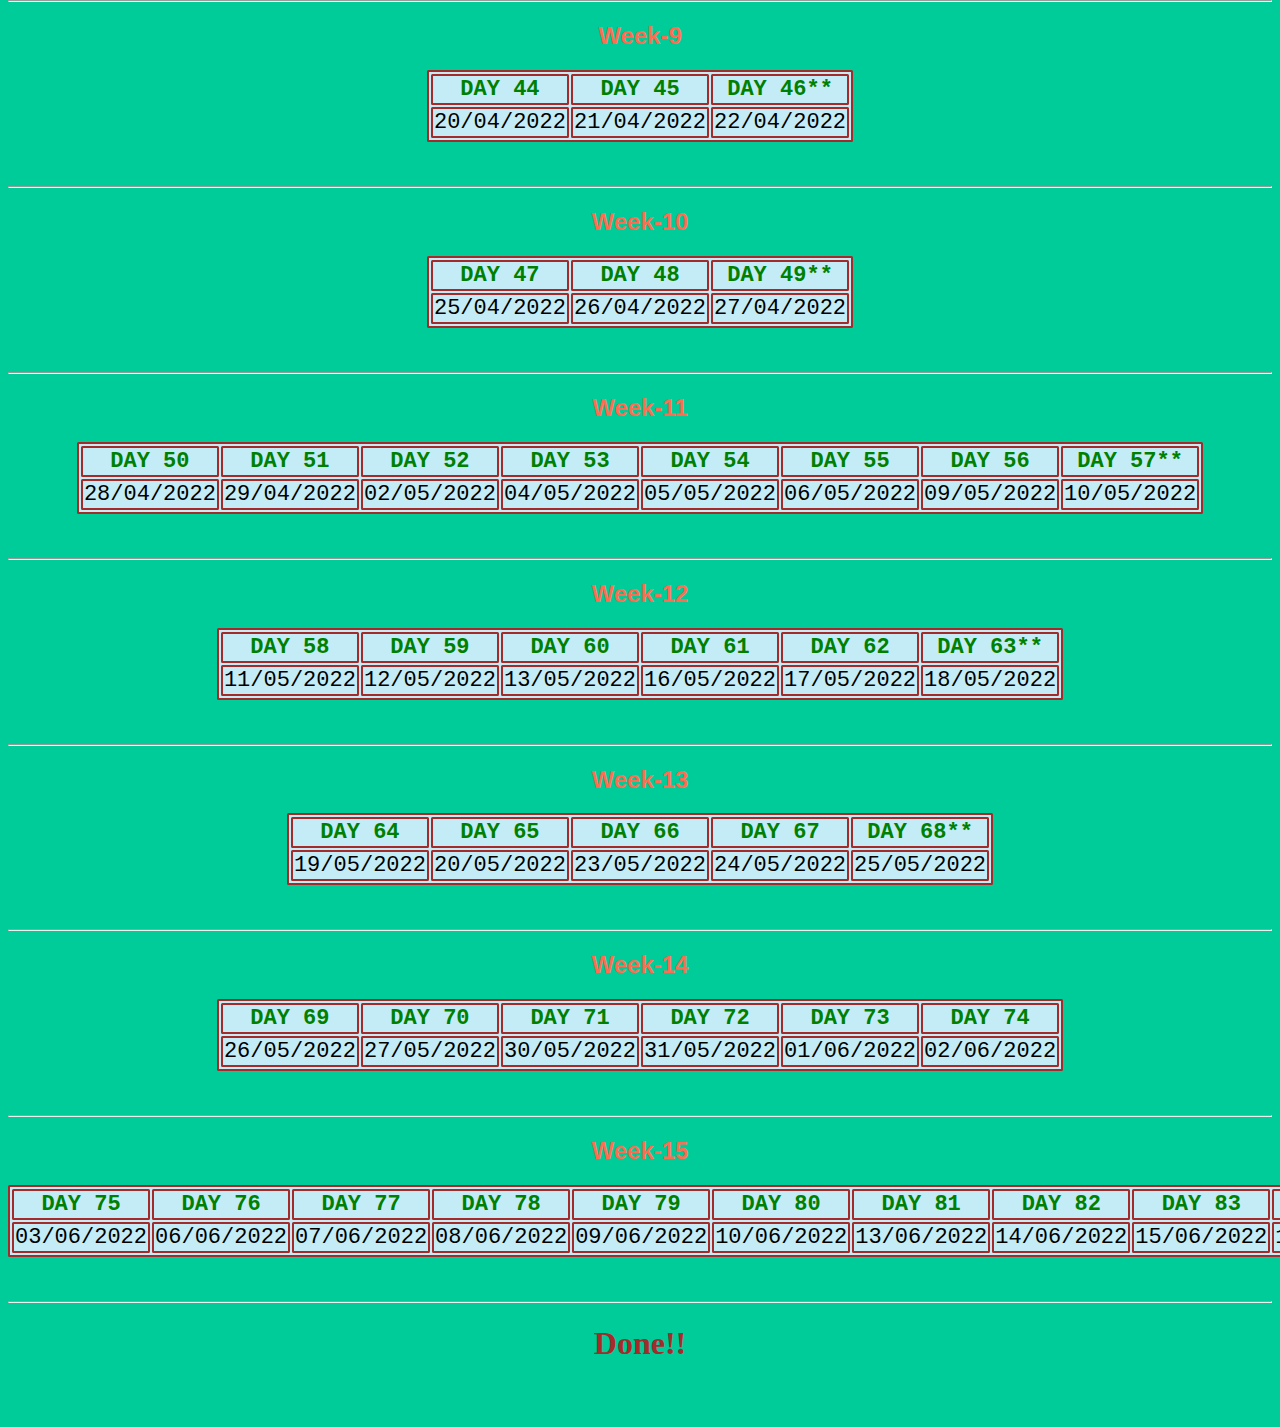
==== commit 2fc3a7f8: "Update index.html" ====
--- a/index.html
+++ b/index.html
@@ -15,8 +15,11 @@
 </div>
 
 <hr style="color:white;">
-
-<table style="border: 5px; color: black; align-self: auto;">
+    
+    
+
+
+    <table style="border: 5px; color: black; align-self: auto;">
 
 <table align="center">
     <h2>Week-1</h2>
@@ -48,8 +51,7 @@
     <th>DAY 9</th>
     <th>DAY 10</th>
     <th>DAY 11</th>
-    <th>DAY 12</th>
-    <th>DAY 13*</th>
+    <th>DAY 12*</th>
 </tr>
 <tr>
     <td>22/02/2022</td>
@@ -57,7 +59,6 @@
     <td>24/02/2022</td>
     <td>25/02/2022</td>
     <td>28/02/2022</td>
-    <td>01/03/2022</td>
     <td>02/03/2022</td>
     <td>03/03/2022</td>
 </tr>
@@ -68,11 +69,11 @@
 <table align="center">
 <h2>Week-3</h2>
 <tr>
+    <th>DAY 13</th>
     <th>DAY 14</th>
     <th>DAY 15</th>
     <th>DAY 16</th>
     <th>DAY 17</th>
-    <th>DAY 18</th>
  </tr>
 <tr>
     <td>04/03/2022</td>
@@ -87,14 +88,14 @@
 <table align="center">
 <h2>Week-4</h2>
 <tr>
+    <th>DAY 18</th>
     <th>DAY 19</th>
     <th>DAY 20</th>
     <th>DAY 21</th>
     <th>DAY 22</th>
     <th>DAY 23</th>
-    <th>DAY 24</th>
-    <th>DAY 25</th>
-    <th>DAY 26*</th>
+    <th>DAY 24*</th>
+    
 </tr>
 <tr>
     <td>11/03/2022</td>
@@ -102,7 +103,6 @@
     <td>15/03/2022</td>
     <td>16/03/2022</td>
     <td>17/03/2022</td>
-    <td>18/03/2022</td>
     <td>21/03/2022</td>
     <td>22/03/2022</td>
 </tr>
@@ -112,9 +112,9 @@
 <table align="center">
 <h2>Week-5</h2>
 <tr>
-    <th>DAY 27</th>
-    <th>DAY 28</th>
-    <th>DAY 29**</th>
+    <th>DAY 25</th>
+    <th>DAY 26</th>
+    <th>DAY 27**</th>
 </tr>
 <tr>
     <td>23/03/2022</td>
@@ -127,11 +127,11 @@
 <table align="center">
 <h2>Week-6</h2>
 <tr>
+    <th>DAY 28</th>
+    <th>DAY 29</th>
     <th>DAY 30</th>
     <th>DAY 31</th>
-    <th>DAY 32</th>
-    <th>DAY 33</th>
-    <th>DAY 34**</th>
+    <th>DAY 32**</th>
 </tr>
 <tr>
     <td>28/03/2022</td>
@@ -147,12 +147,12 @@
 <table align="center">
 <h2>Week-7</h2>
 <tr>
+    <th>DAY 33</th>
+    <th>DAY 34</th>
     <th>DAY 35</th>
     <th>DAY 36</th>
     <th>DAY 37</th>
     <th>DAY 38</th>
-    <th>DAY 39</th>
-    <th>DAY 40</th>
 </tr>
 <tr>
     <td>04/04/2022</td>
@@ -169,18 +169,17 @@
 <table align="center">
 <h2>Week-8</h2>
 <tr>
+    <th>DAY 39</th>
+    <th>DAY 40</th>
     <th>DAY 41</th>
     <th>DAY 42</th>
-    <th>DAY 43</th>
-    <th>DAY 44</th>
-    <th>DAY 45</th>
-    <th>DAY 46*</th>
+    <th>DAY 43*</th>
+   
 </tr>
 <tr>
     <td>12/04/2022</td>
     <td>13/04/2022</td>
     <td>14/04/2022</td>
-    <td>15/04/2022</td>
     <td>18/04/2022</td>
     <td>19/04/2022</td>
 </tr>
@@ -190,28 +189,28 @@
 
 <table align="center">
 <h2>Week-9</h2>
+<tr>
+    <th>DAY 44</th>
+    <th>DAY 45</th>
+    <th>DAY 46**</th>
+</tr>
+<tr>
+    <td>20/04/2022</td>
+    <td>21/04/2022</td>
+    <td>22/04/2022</td>
+</tr>
+</table><br><br>
+<hr style="color: blanchedalmond;">
+
+
+<table align="center">
+<h2>Week-10</h2>
 <tr>
     <th>DAY 47</th>
     <th>DAY 48</th>
     <th>DAY 49**</th>
 </tr>
 <tr>
-    <td>20/04/2022</td>
-    <td>21/04/2022</td>
-    <td>22/04/2022</td>
-</tr>
-</table><br><br>
-<hr style="color: blanchedalmond;">
-
-
-<table align="center">
-<h2>Week-10</h2>
-<tr>
-    <th>DAY 50</th>
-    <th>DAY 51</th>
-    <th>DAY 52**</th>
-</tr>
-<tr>
     <td>25/04/2022</td>
     <td>26/04/2022</td>
     <td>27/04/2022</td>
@@ -223,21 +222,19 @@
 <table align="center">
 <h2>Week-11</h2>
 <tr>
+    <th>DAY 50</th>
+    <th>DAY 51</th>
+    <th>DAY 52</th>
     <th>DAY 53</th>
     <th>DAY 54</th>
     <th>DAY 55</th>
     <th>DAY 56</th>
-    <th>DAY 57</th>
-    <th>DAY 58</th>
-    <th>DAY 59</th>
-    <th>DAY 60</th>
-    <th>DAY 61**</th>
+    <th>DAY 57**</th>
 </tr>
 <tr>
     <td>28/04/2022</td>
     <td>29/04/2022</td>
     <td>02/05/2022</td>
-    <td>03/05/2022</td>
     <td>04/05/2022</td>
     <td>05/05/2022</td>
     <td>06/05/2022</td>
@@ -251,12 +248,12 @@
 <table align="center">
 <h2>Week-12</h2>
 <tr>
+    <th>DAY 58</th>
+    <th>DAY 59</th>
+    <th>DAY 60</th>
+    <th>DAY 61</th>
     <th>DAY 62</th>
-    <th>DAY 63</th>
-    <th>DAY 64</th>
-    <th>DAY 65</th>
-    <th>DAY 66</th>
-    <th>DAY 67**</th>
+    <th>DAY 63**</th>
 </tr>
 <tr>
     <td>11/05/2022</td>
@@ -273,11 +270,11 @@
 <table align="center">
 <h2>Week-13</h2>
 <tr>
-    <th>DAY 68</th>
-    <th>DAY 69</th>
-    <th>DAY 70</th>
-    <th>DAY 71</th>
-    <th>DAY 72**</th>
+    <th>DAY 64</th>
+    <th>DAY 65</th>
+    <th>DAY 66</th>
+    <th>DAY 67</th>
+    <th>DAY 68**</th>
 </tr>
 <tr>
     <td>19/05/2022</td>
@@ -293,12 +290,12 @@
 <table align="center">
 <h2>Week-14</h2>
 <tr>
+    <th>DAY 69</th>
+    <th>DAY 70</th>
+    <th>DAY 71</th>
+    <th>DAY 72</th>
     <th>DAY 73</th>
     <th>DAY 74</th>
-    <th>DAY 75</th>
-    <th>DAY 76</th>
-    <th>DAY 77</th>
-    <th>DAY 78</th>
 </tr>
 <tr>
     <td>26/05/2022</td>
@@ -314,16 +311,16 @@
 <table align="center">
 <h2>Week-15</h2>
 <tr>
+    <th>DAY 75</th>
+    <th>DAY 76</th>
+    <th>DAY 77</th>
+    <th>DAY 78</th>
     <th>DAY 79</th>
     <th>DAY 80</th>
     <th>DAY 81</th>
     <th>DAY 82</th>
     <th>DAY 83</th>
-    <th>DAY 84</th>
-    <th>DAY 85</th>
-    <th>DAY 86</th>
-    <th>DAY 87</th>
-    <th>DAY 88**</th>
+    <th>DAY 84**</th>
   </tr>
   <tr>
     <td>03/06/2022</td>
--- a/index.css
+++ b/index.css
@@ -9,26 +9,15 @@
   border-width: 2px;
   
   }
-<<<<<<< Updated upstream
-body{
-    bgcolor:black;
-    
-}
-  
-=======
-  body{
-    color: #fff;
-    background: -moz-linear-gradient(-45deg, #EE7752, #E73C7E, #23A605, #23D5AB);
-  }
->>>>>>> Stashed changes
   
   h2{
-    text-align: center;
-    color: rgb(117, 5, 43);
+    
+    color: #FC6E51;
     font-family:sans-serif;
+      text-align: center;
   }
   h1{
-    color:antiquewhite;
+    color:#A52A2A;
     text-align: center;
   }
   th{
